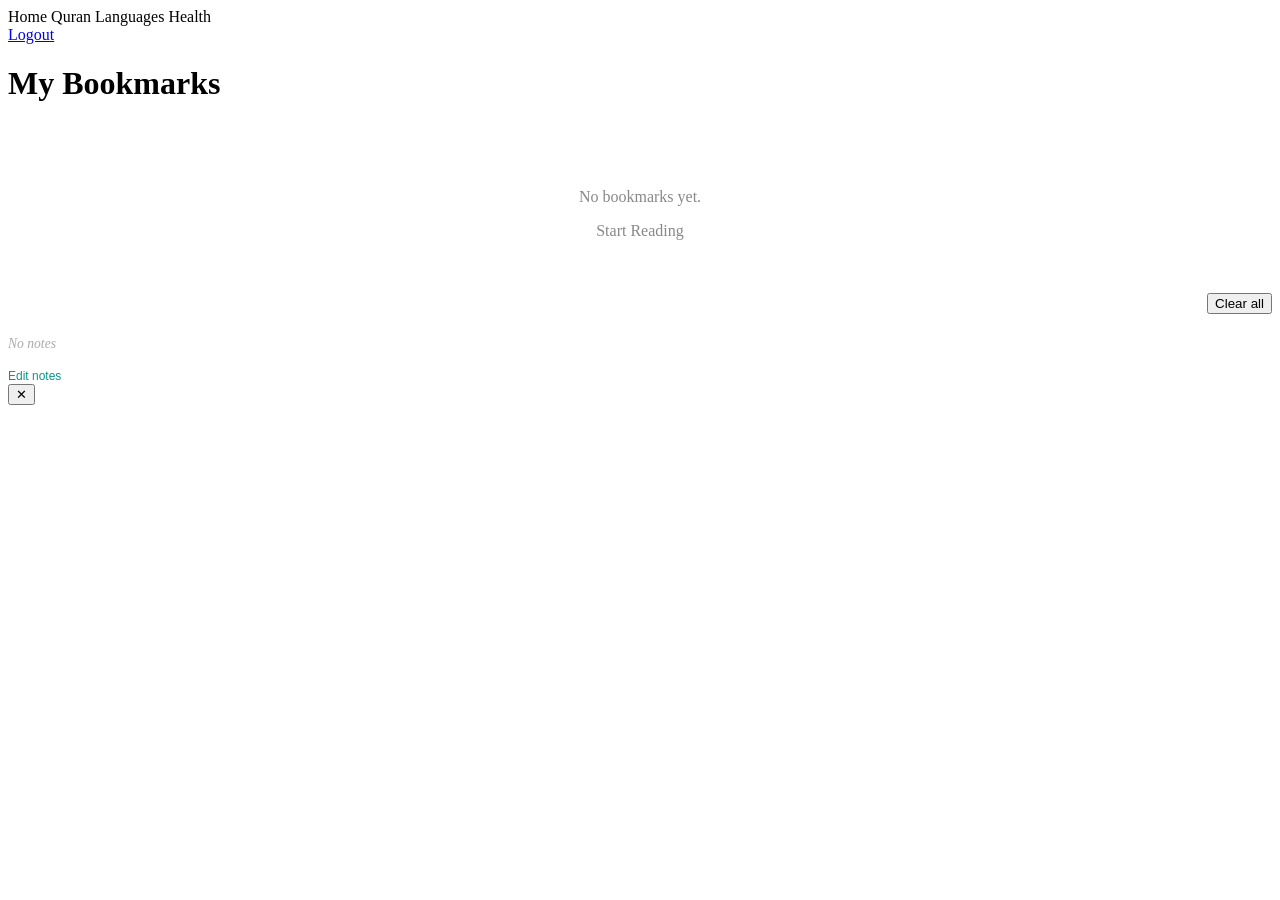
==== src/main/resources/templates/bookmarks.html @ bad6b9f8 "Initial commit: Al-Quran web app with Spring Boot + PostgreSQL - Spring Boot 3.5.9 with Thymeleaf fr" ====
<!DOCTYPE html>
<html lang="en" xmlns:th="http://www.thymeleaf.org"
      xmlns:sec="http://www.thymeleaf.org/extras/spring-security">
<head>
    <meta charset="UTF-8">
    <meta name="viewport" content="width=device-width, initial-scale=1.0">
    <title>My Bookmarks - Quran Web</title>
    <link rel="stylesheet" th:href="@{/css/styles.css}">
    <meta name="_csrf" th:content="${_csrf.token}">
    <meta name="_csrf_header" th:content="${_csrf.headerName}">
</head>
<body>
    <nav class="main-nav">
        <div class="nav-inner">
            <a th:href="@{/}">Home</a>
            <a th:href="@{/quran/surahs}">Quran</a>
            <a th:href="@{/translations/languages}">Languages</a>
            <a th:href="@{/health}">Health</a>
            <span style="margin-left:auto; display:flex; align-items:center; gap:0.75rem;">
                <a href="#" class="btn-logout" data-logout>Logout</a>
            </span>
        </div>
    </nav>
    <header>
        <div class="container">
            <h1>My Bookmarks</h1>
            <p sec:authentication="name"></p>
        </div>
    </header>
    <main>
    <div class="container">
        <!-- Empty state -->
        <div th:if="${#lists.isEmpty(bookmarks)}" style="text-align:center; padding:3rem 1rem; color:#888;">
            <p>No bookmarks yet.</p>
            <a th:href="@{/quran/surahs}" class="nav-button">Start Reading</a>
        </div>

        <!-- Bookmark list -->
        <div th:if="${not #lists.isEmpty(bookmarks)}">
            <div style="display:flex; justify-content:space-between; align-items:center; margin-bottom:1rem;">
                <p th:text="${#lists.size(bookmarks)} + ' bookmark(s)'"></p>
                <button id="clear-all-btn" type="button" class="continue-reading-banner__clear">
                    Clear all
                </button>
            </div>

            <div class="bookmark-list">
                <div th:each="bm : ${bookmarks}" class="bookmark-item"
                     th:data-bookmark-id="${bm.id}" th:data-ayah-id="${bm.ayahId}" th:id="'bm-' + ${bm.id}">
                    <div class="bookmark-item__info">
                        <a th:href="@{'/quran/surah/' + ${bm.surahNumber} + '#ayah-' + ${bm.ayahNumber}}"
                           class="bookmark-item__link">
                            <span class="bookmark-item__surah" th:text="${bm.surahName}"></span>
                            <span class="bookmark-item__ayah" th:text="'Ayah ' + ${bm.ayahNumber}"></span>
                        </a>
                        <p th:text="${bm.ayahTextArabic}" class="arabic bookmark-item__arabic"></p>
                        <div class="bookmark-item__notes">
                            <p class="bookmark-item__notes-text"
                               th:text="${bm.notes}" th:if="${bm.notes != null and !bm.notes.isEmpty()}"></p>
                            <p class="bookmark-item__notes-empty" th:if="${bm.notes == null or bm.notes.isEmpty()}"
                               style="color:#aaa; font-style:italic; font-size:0.85rem;">No notes</p>
                            <button type="button" class="edit-notes-btn" style="font-size:0.75rem; color:#0d9488; background:none; border:none; cursor:pointer; padding:0; margin-top:0.25rem;">Edit notes</button>
                            <div class="notes-editor" style="display:none; margin-top:0.5rem;">
                                <textarea class="notes-textarea" rows="3"
                                          th:text="${bm.notes}"
                                          placeholder="Add a note..."
                                          style="width:100%; box-sizing:border-box; padding:0.4rem; border:1px solid #ccc; border-radius:4px; font-size:0.85rem; resize:vertical;"></textarea>
                                <button type="button" class="save-notes-btn nav-button" style="margin-top:0.3rem; padding:0.3rem 0.75rem; font-size:0.8rem;">Save</button>
                                <button type="button" class="cancel-notes-btn" style="margin-top:0.3rem; padding:0.3rem 0.75rem; font-size:0.8rem; background:none; border:1px solid #ccc; border-radius:4px; cursor:pointer;">Cancel</button>
                            </div>
                        </div>
                    </div>
                    <button type="button" class="delete-bookmark-btn continue-reading-banner__clear"
                            th:data-bookmark-id="${bm.id}"
                            aria-label="Delete bookmark">✕</button>
                </div>
            </div>
        </div>
    </div><!-- /.container -->
    </main>

    <script>
        const csrf = {
            token:  document.querySelector('meta[name="_csrf"]')?.content,
            header: document.querySelector('meta[name="_csrf_header"]')?.content
        };

        async function deleteBookmark(id) {
            const res = await fetch('/api/bookmark/' + id, {
                method: 'DELETE',
                headers: { [csrf.header]: csrf.token }
            });
            return res.ok;
        }

        async function clearAll() {
            const res = await fetch('/api/bookmarks', {
                method: 'DELETE',
                headers: { [csrf.header]: csrf.token }
            });
            return res.ok;
        }

        document.querySelectorAll('[data-logout]').forEach(el => {
            el.addEventListener('click', e => {
                e.preventDefault();
                fetch('/auth/logout', {
                    method: 'POST',
                    headers: { [csrf.header]: csrf.token }
                }).then(() => window.location.href = '/');
            });
        });

        async function saveNotes(ayahId, notes) {
            const res = await fetch('/api/bookmark/notes', {
                method: 'PUT',
                headers: { 'Content-Type': 'application/json', [csrf.header]: csrf.token },
                body: JSON.stringify({ ayahId: Number(ayahId), notes: notes })
            });
            return res.ok;
        }

        document.addEventListener('DOMContentLoaded', () => {
            // Individual delete buttons
            document.querySelectorAll('.delete-bookmark-btn').forEach(btn => {
                btn.addEventListener('click', async () => {
                    const id = btn.dataset.bookmarkId;
                    const ok = await deleteBookmark(id);
                    if (ok) {
                        document.getElementById('bm-' + id)?.remove();
                        updateCount();
                    }
                });
            });

            // Notes edit buttons
            document.querySelectorAll('.bookmark-item').forEach(item => {
                const ayahId    = item.dataset.ayahId;
                const editBtn   = item.querySelector('.edit-notes-btn');
                const editor    = item.querySelector('.notes-editor');
                const textarea  = item.querySelector('.notes-textarea');
                const saveBtn   = item.querySelector('.save-notes-btn');
                const cancelBtn = item.querySelector('.cancel-notes-btn');
                const notesText = item.querySelector('.bookmark-item__notes-text');
                const notesEmpty = item.querySelector('.bookmark-item__notes-empty');

                editBtn.addEventListener('click', () => {
                    editor.style.display = 'block';
                    editBtn.style.display = 'none';
                    textarea.focus();
                });

                cancelBtn.addEventListener('click', () => {
                    editor.style.display = 'none';
                    editBtn.style.display = '';
                });

                saveBtn.addEventListener('click', async () => {
                    const newNotes = textarea.value.trim();
                    const ok = await saveNotes(ayahId, newNotes || null);
                    if (ok) {
                        if (notesText) {
                            if (newNotes) {
                                notesText.textContent = newNotes;
                                notesText.style.display = '';
                                if (notesEmpty) notesEmpty.style.display = 'none';
                            } else {
                                notesText.style.display = 'none';
                                if (notesEmpty) notesEmpty.style.display = '';
                            }
                        } else if (newNotes) {
                            const p = document.createElement('p');
                            p.className = 'bookmark-item__notes-text';
                            p.textContent = newNotes;
                            item.querySelector('.bookmark-item__notes').prepend(p);
                            if (notesEmpty) notesEmpty.style.display = 'none';
                        }
                        editor.style.display = 'none';
                        editBtn.style.display = '';
                    }
                });
            });

            // Clear all button
            document.getElementById('clear-all-btn')?.addEventListener('click', async () => {
                const ok = await clearAll();
                if (ok) {
                    document.querySelectorAll('.bookmark-item').forEach(el => el.remove());
                    updateCount();
                }
            });
        });

        function updateCount() {
            const remaining = document.querySelectorAll('.bookmark-item').length;
            if (remaining === 0) {
                location.reload(); // show empty state
            } else {
                const countEl = document.querySelector('p[th\\:text]') ??
                                document.querySelector('.bookmark-list')?.previousElementSibling?.querySelector('p');
                if (countEl) countEl.textContent = remaining + ' bookmark(s)';
            }
        }
    </script>
</body>
</html>
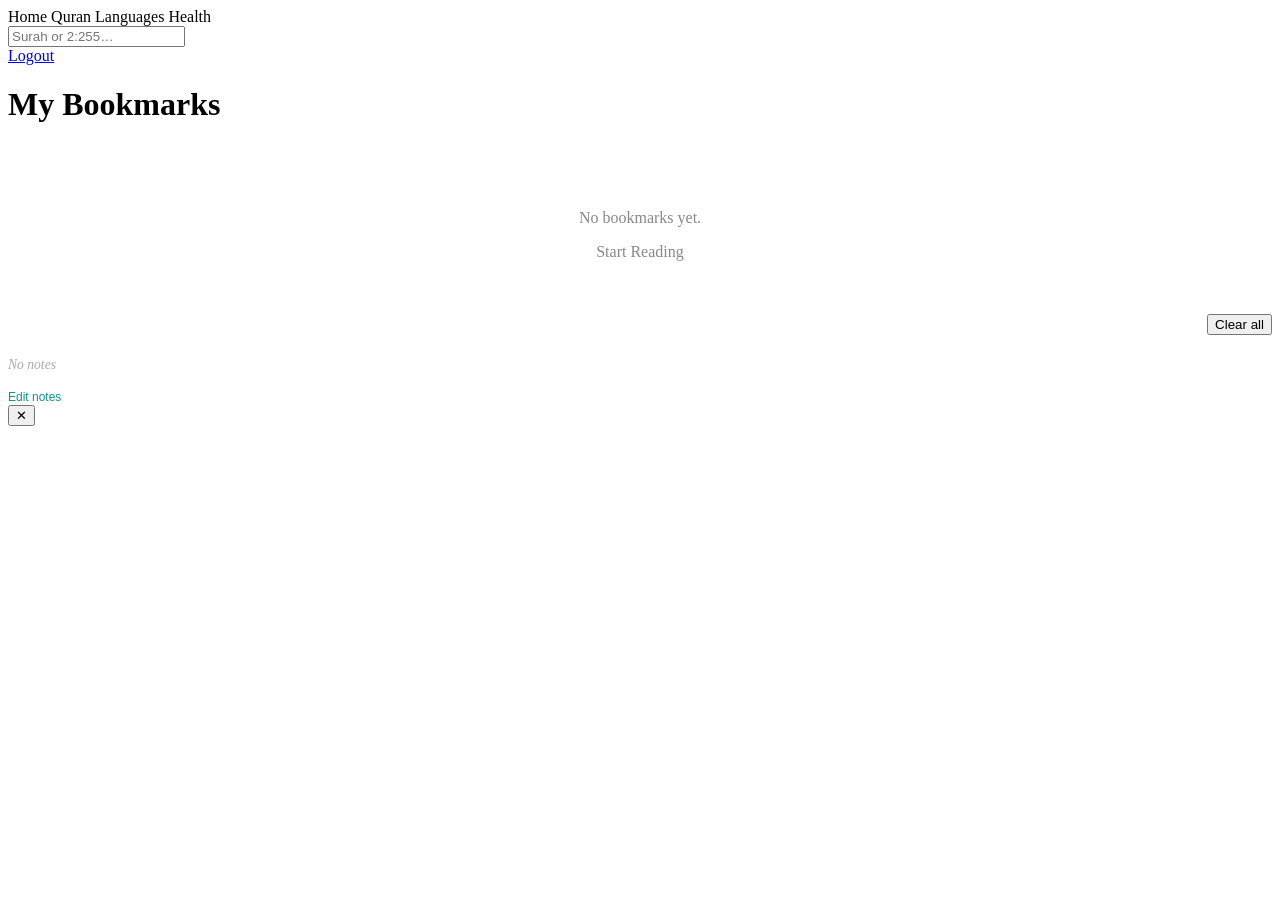
==== commit 7ed0bb87: "feat: add navbar search for surah and ayah - GET /quran/search?q= handles three formats:   - "2:255"" ====
--- a/src/main/resources/templates/bookmarks.html
+++ b/src/main/resources/templates/bookmarks.html
@@ -8,6 +8,7 @@
     <link rel="stylesheet" th:href="@{/css/styles.css}">
     <meta name="_csrf" th:content="${_csrf.token}">
     <meta name="_csrf_header" th:content="${_csrf.headerName}">
+    <script th:src="@{/js/search.js}" defer></script>
 </head>
 <body>
     <nav class="main-nav">
@@ -16,7 +17,10 @@
             <a th:href="@{/quran/surahs}">Quran</a>
             <a th:href="@{/translations/languages}">Languages</a>
             <a th:href="@{/health}">Health</a>
-            <span style="margin-left:auto; display:flex; align-items:center; gap:0.75rem;">
+            <div class="nav-search">
+                <input type="text" class="nav-search-input" placeholder="Surah or 2:255…" autocomplete="off">
+            </div>
+            <span style="display:flex; align-items:center; gap:0.75rem;">
                 <a href="#" class="btn-logout" data-logout>Logout</a>
             </span>
         </div>
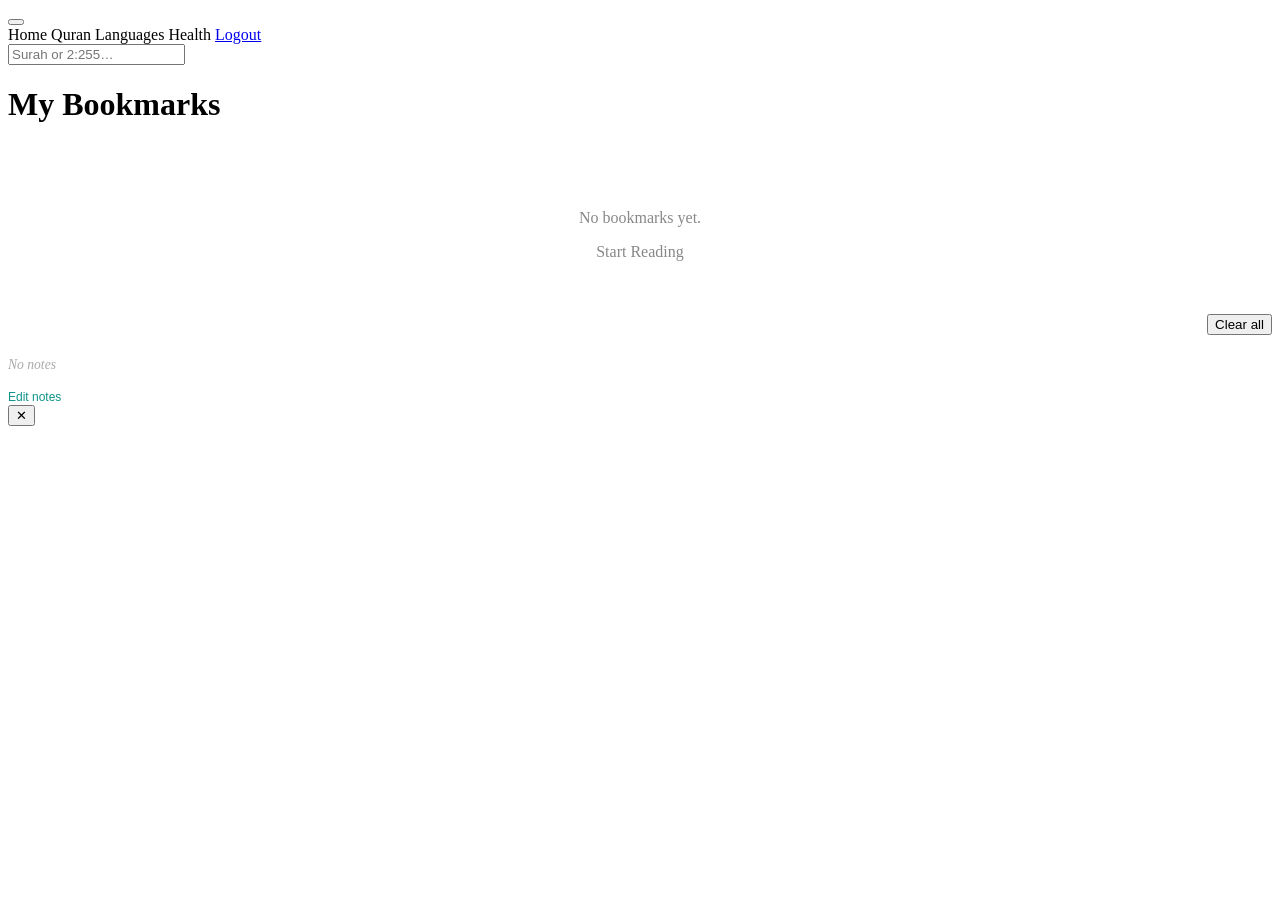
==== commit d839305c: "feat: mobile responsive - hamburger menu + layout fixes - Hamburger menu (☰) for all navbars on mobi" ====
--- a/src/main/resources/templates/bookmarks.html
+++ b/src/main/resources/templates/bookmarks.html
@@ -13,16 +13,21 @@
 <body>
     <nav class="main-nav">
         <div class="nav-inner">
-            <a th:href="@{/}">Home</a>
-            <a th:href="@{/quran/surahs}">Quran</a>
-            <a th:href="@{/translations/languages}">Languages</a>
-            <a th:href="@{/health}">Health</a>
+            <button class="nav-toggle" aria-label="Menu" aria-expanded="false">
+                <span></span><span></span><span></span>
+            </button>
+            <div class="nav-links">
+                <a th:href="@{/}">Home</a>
+                <a th:href="@{/quran/surahs}">Quran</a>
+                <a th:href="@{/translations/languages}">Languages</a>
+                <a th:href="@{/health}">Health</a>
+                <span class="nav-auth">
+                    <a href="#" class="btn-logout" data-logout>Logout</a>
+                </span>
+            </div>
             <div class="nav-search">
                 <input type="text" class="nav-search-input" placeholder="Surah or 2:255…" autocomplete="off">
             </div>
-            <span style="display:flex; align-items:center; gap:0.75rem;">
-                <a href="#" class="btn-logout" data-logout>Logout</a>
-            </span>
         </div>
     </nav>
     <header>
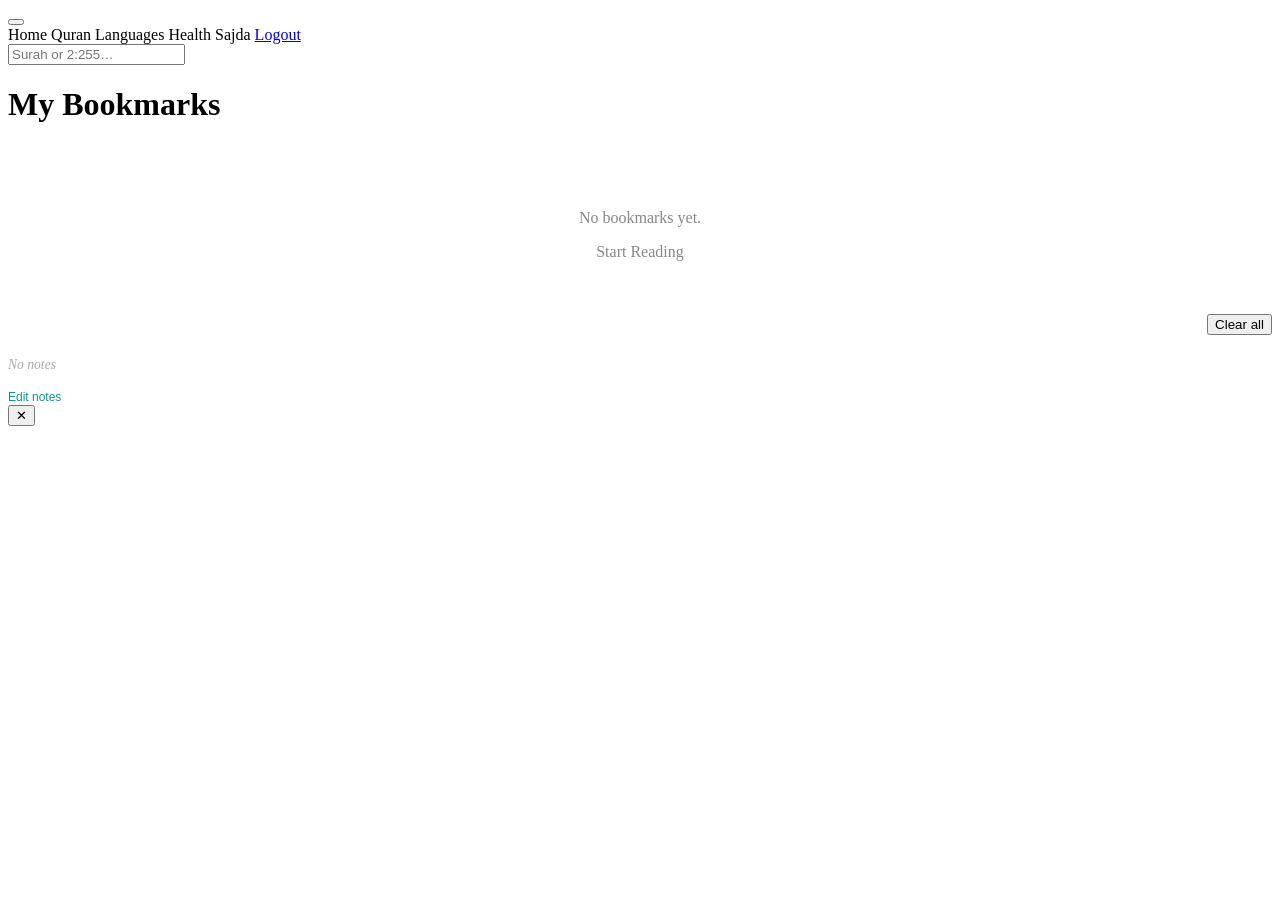
==== commit 758cd4a5: "feat: Ayat Sajdah page + cleanup unused repository methods Remove: - AyahRepository.findBySurahAndAy" ====
--- a/src/main/resources/templates/bookmarks.html
+++ b/src/main/resources/templates/bookmarks.html
@@ -21,6 +21,7 @@
                 <a th:href="@{/quran/surahs}">Quran</a>
                 <a th:href="@{/translations/languages}">Languages</a>
                 <a th:href="@{/health}">Health</a>
+                <a th:href="@{/quran/sajda}">Sajda</a>
                 <span class="nav-auth">
                     <a href="#" class="btn-logout" data-logout>Logout</a>
                 </span>
